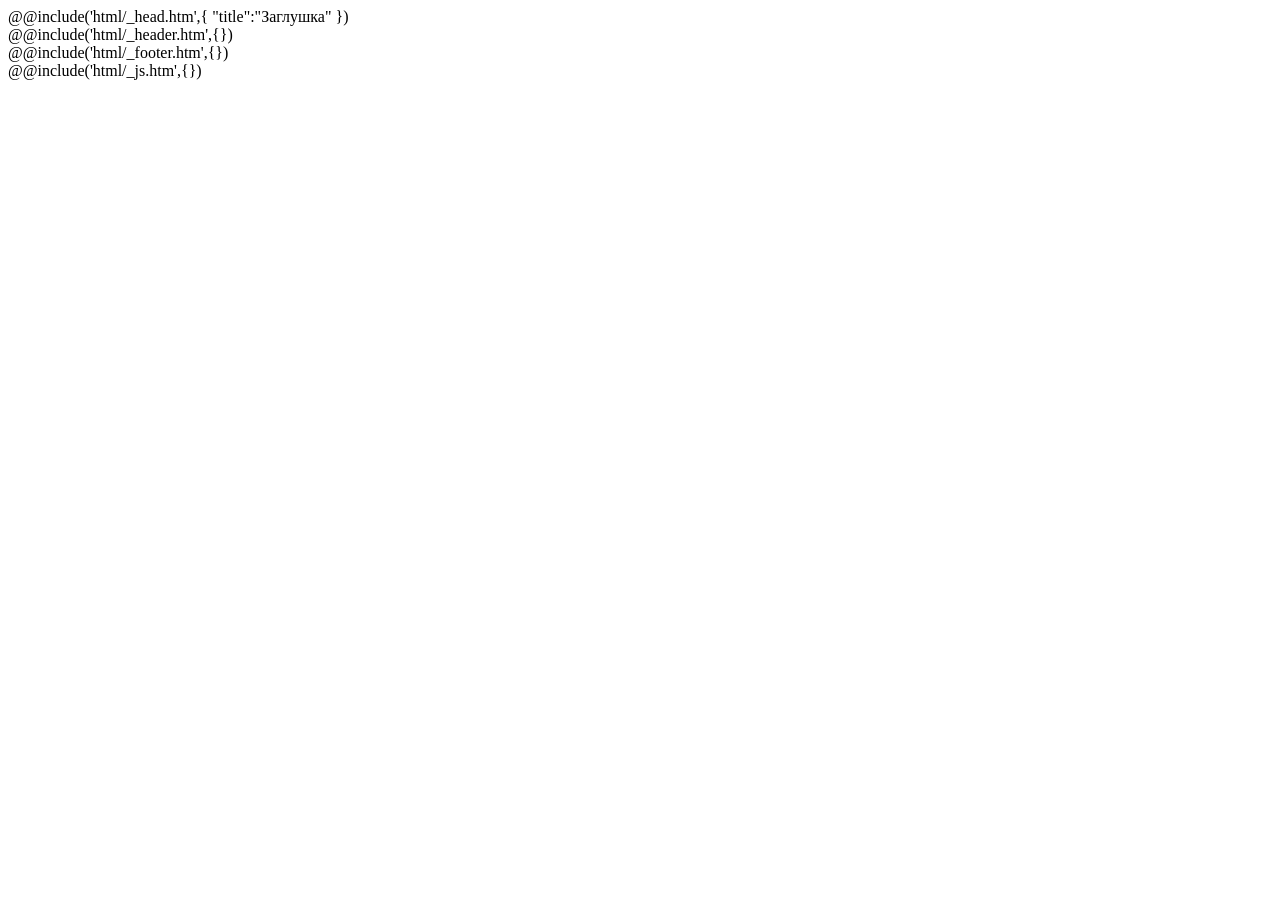
==== src/dummy.html @ 479b5e8b "boilerplate code" ====
<!DOCTYPE html>
<html lang="ru">
  @@include('html/_head.htm',{ "title":"Заглушка" })
  <body>
    <div class="wrapper">
      @@include('html/_header.htm',{})
      <main class="main"></main>
      @@include('html/_footer.htm',{})
    </div>
    @@include('html/_js.htm',{})
  </body>
</html>
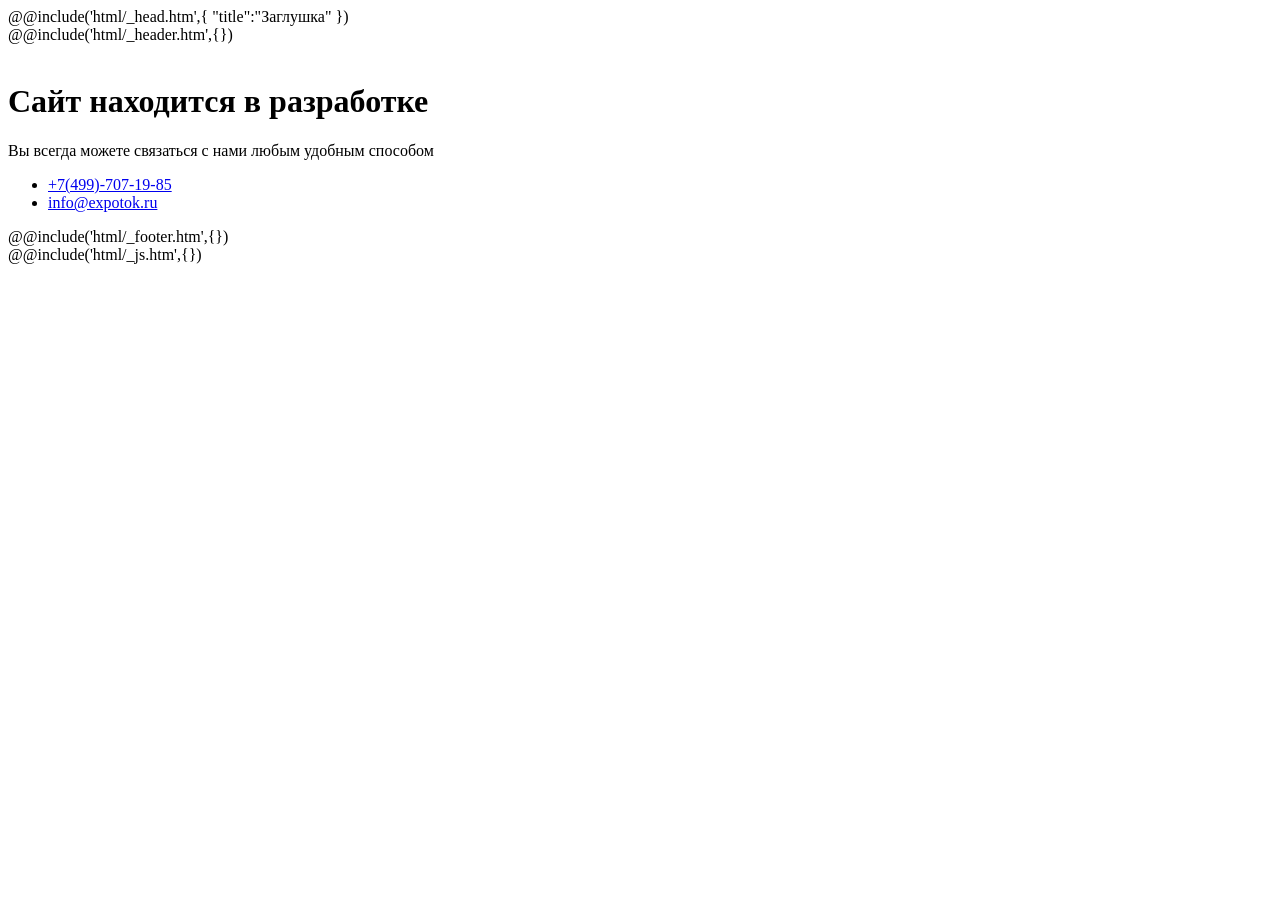
==== commit 0b7ecb51: "dummy page" ====
--- a/src/dummy.html
+++ b/src/dummy.html
@@ -4,7 +4,25 @@
   <body>
     <div class="wrapper">
       @@include('html/_header.htm',{})
-      <main class="main"></main>
+      <main class="main">
+	      <div class='dummy'>
+		      <div class='dummy__container'>
+		      	<div class='dummy__logo-wrap'>
+		      		<img class='dummy__logo' src='@img/logo.svg' alt='' />
+		      	</div>
+			      <h1 class='dummy__title'>Сайт находится в разработке</h1>
+			      <p class='dummy__text'>Вы всегда можете связаться с нами любым удобным способом</p>
+			      <ul class='dummy__list'>
+				      <li class='dummy__item'>
+					      <a href='tel:74997071985' class='dummy__link'>+7(499)-707-19-85</a>
+				      </li>
+				      <li class='dummy__item'>
+					      <a href='mailto:info@expotok.ru' class='dummy__link'>info@expotok.ru</a>
+				      </li>
+			      </ul>
+		      </div>
+	      </div>
+      </main>
       @@include('html/_footer.htm',{})
     </div>
     @@include('html/_js.htm',{})
